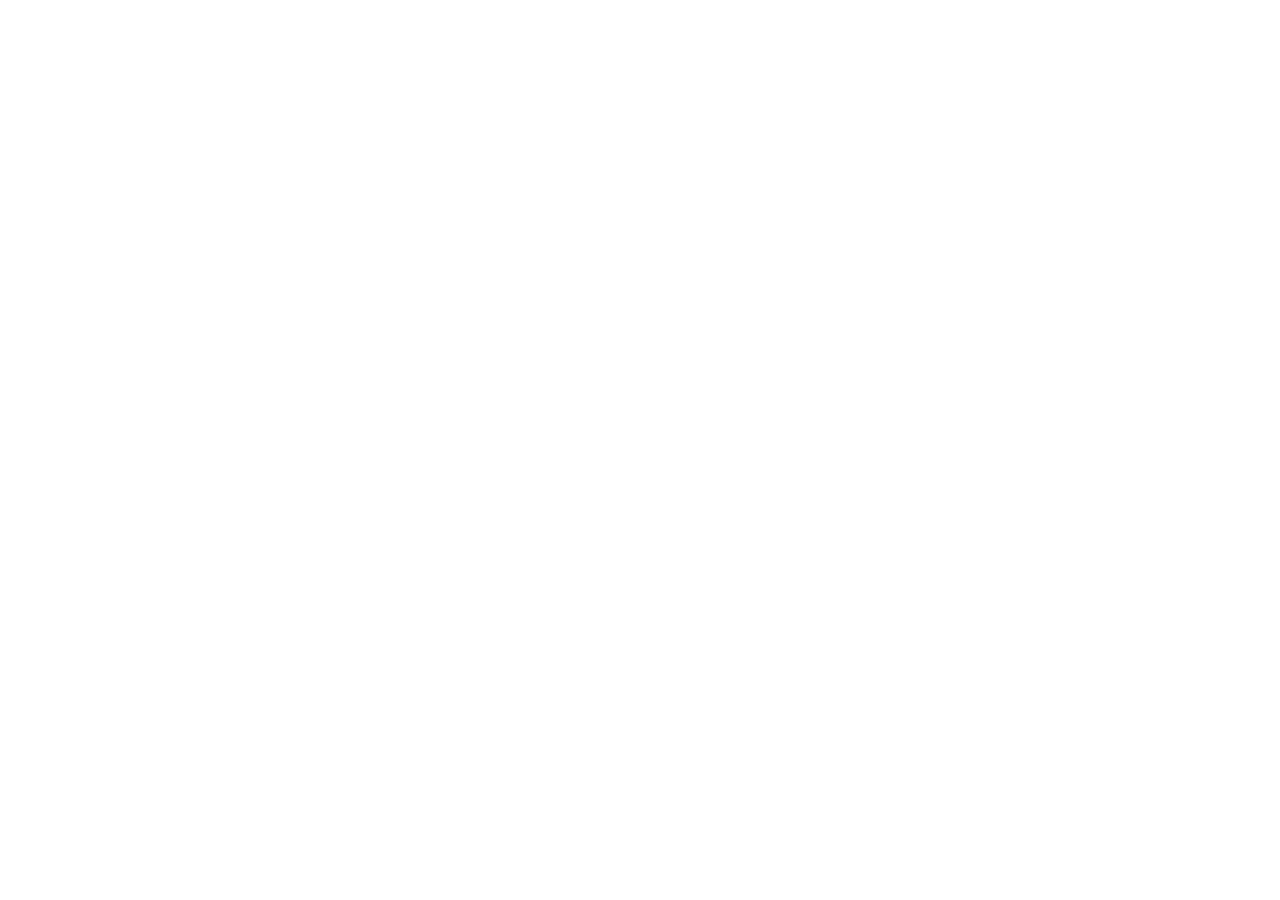
==== webdev/js moduuli 1 ja 2/tehtava2.2.html @ 2ed10e8d "sas" ====
<!DOCTYPE html>
<html lang="en">
<head>
    <meta charset="UTF-8">
    <meta name="viewport" content="width=device-width, initial-scale=1.0">
    <title>Document</title>
</head>
<body>
    
</body>
<script>
    
</script>
</html>
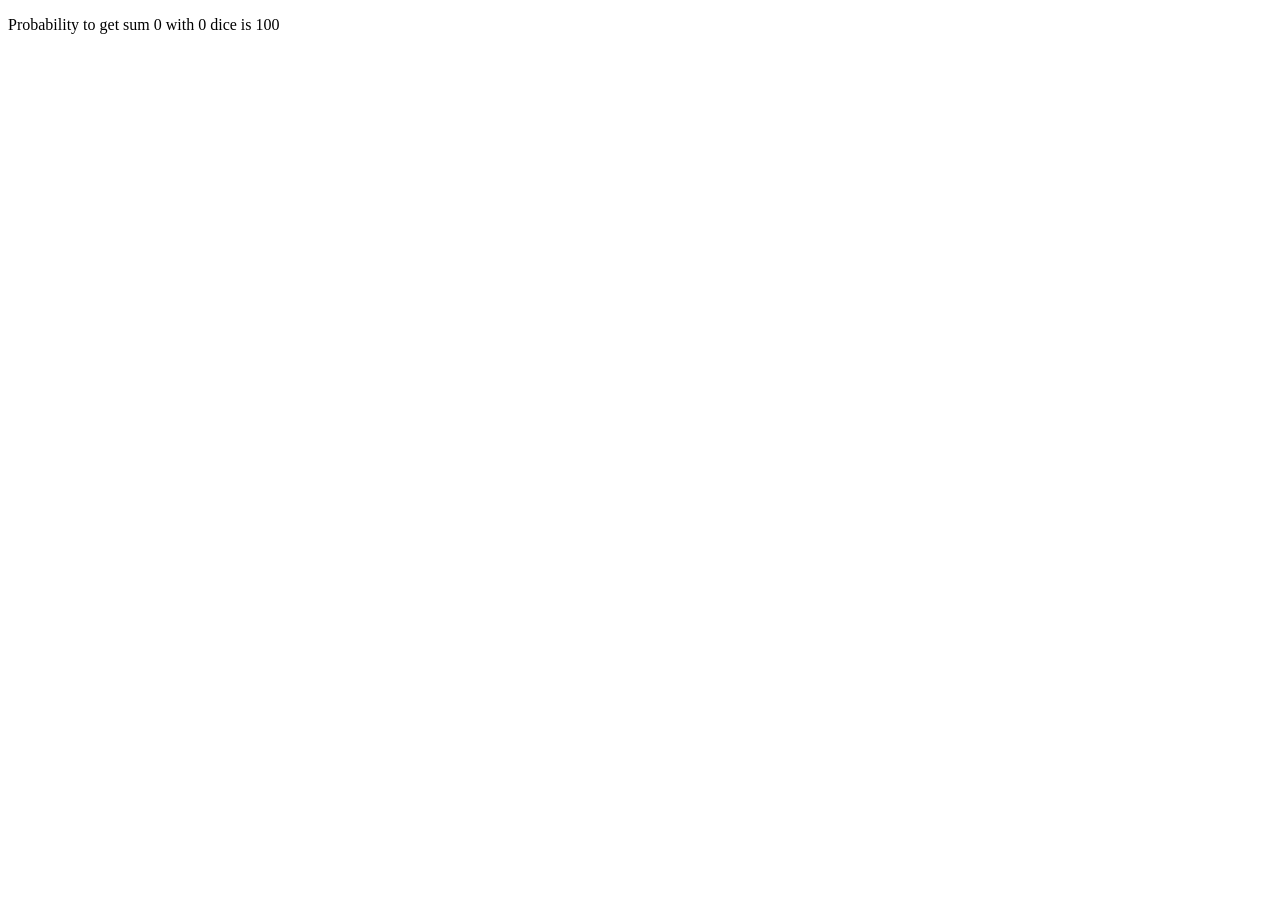
==== commit 021668fb: "module 4 nearly done" ====
--- a/webdev/js moduuli 1 ja 2/tehtava2.2.html
+++ b/webdev/js moduuli 1 ja 2/tehtava2.2.html
@@ -9,6 +9,20 @@
     
 </body>
 <script>
-    
+    let number_of_dice = Number(prompt("Enter number of dice: "));
+    let sum_of_sides = Number(prompt("Enter sum of the sides of the dice"));
+    let sum_equal_input = 0;
+    for(let i = 0; i < 100000; i++){
+        let sum_of_sides_sim = 0;
+        for(x = number_of_dice; x > 0; x--){
+            let side = Math.floor(Math.random() * 6);
+            sum_of_sides_sim+=side;
+        };
+        if(sum_of_sides_sim == sum_of_sides){
+            sum_equal_input++
+        };
+    };
+    let probability = sum_equal_input / 100000;
+    document.querySelector("body").innerHTML = `<p>Probability to get sum ${sum_of_sides} with ${number_of_dice} dice is ${parseFloat(probability*100).toFixed(0)}</p>`
 </script>
 </html>
